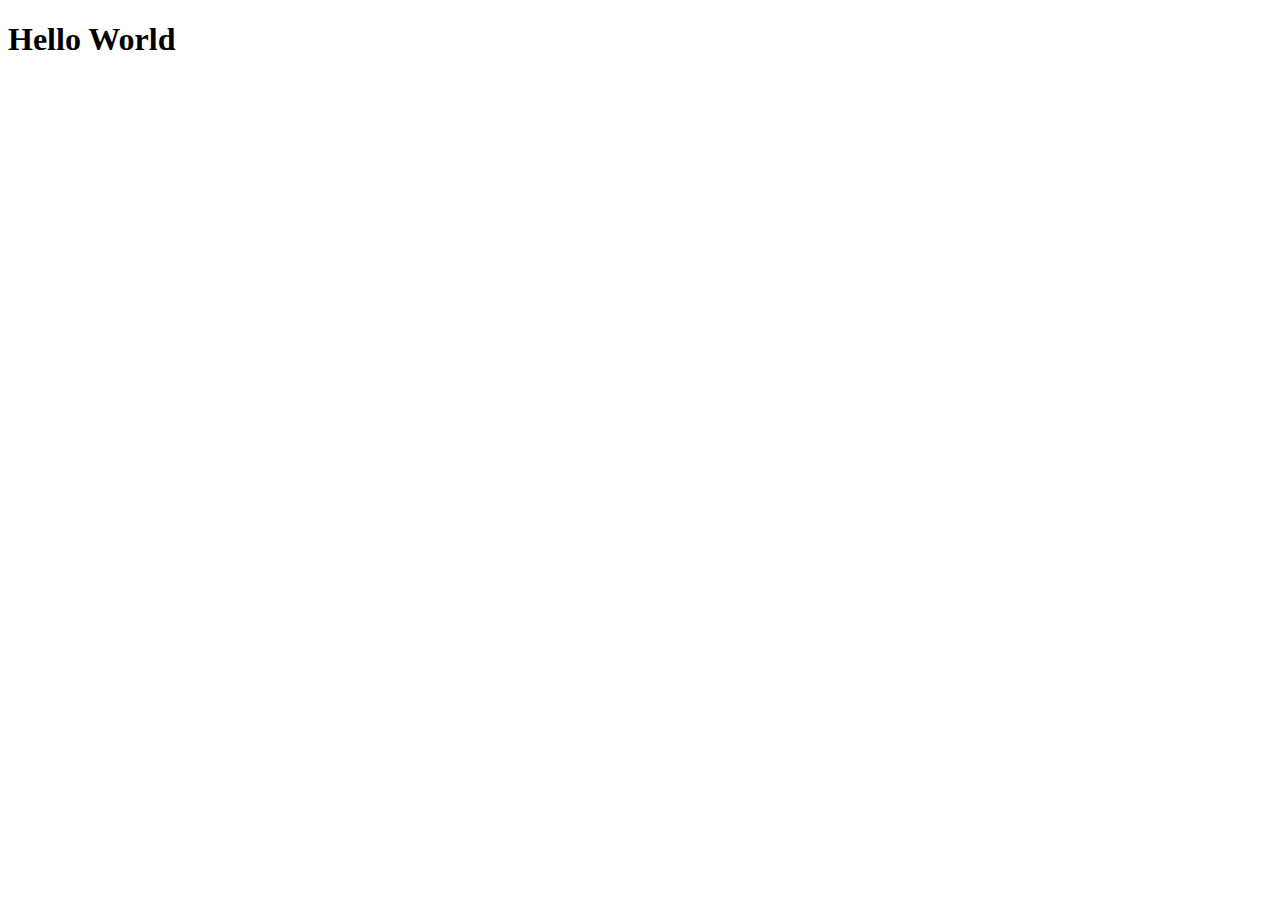
==== index.html @ 34170581 "Update index.html" ====
<!DOCTYPE html>
<html lang="ja">
<head>
  <meta charset="UTF-8">
  <meta name="viewport" content="width=device-width, initial-scale=1.0">
  <title>Document</title>
</head>
<body>
  <h1>Hello World</h1>
</body>
</html>
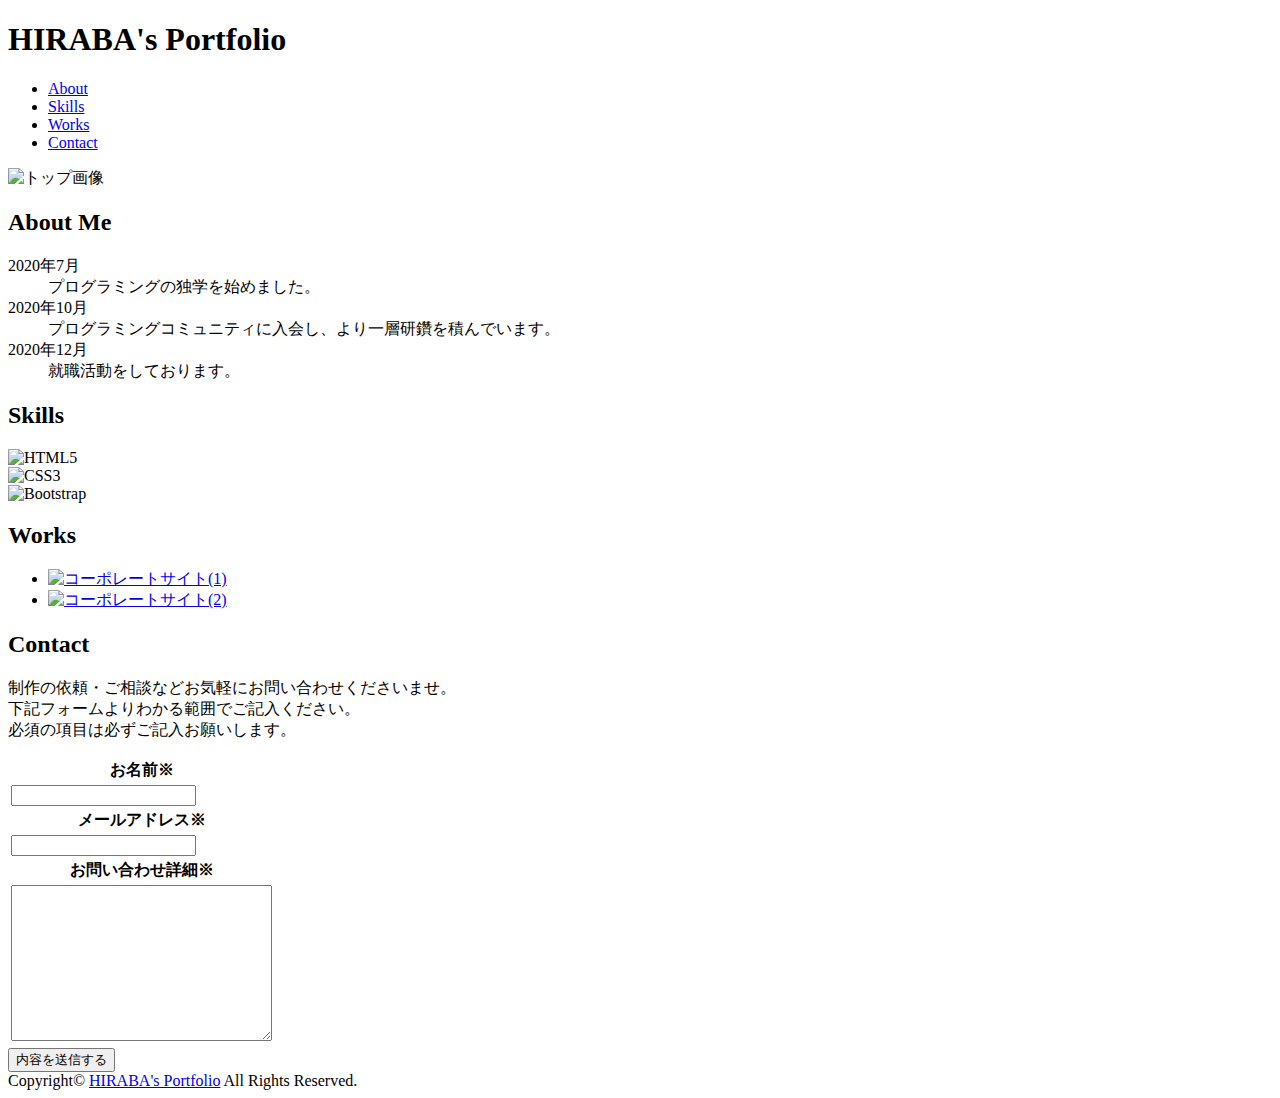
==== commit 24ed1c7d: "Rename home.html to index.html" ====
--- a/index.html
+++ b/index.html
@@ -1,11 +1,122 @@
-<!DOCTYPE html>
-<html lang="ja">
-<head>
-  <meta charset="UTF-8">
-  <meta name="viewport" content="width=device-width, initial-scale=1.0">
-  <title>Document</title>
-</head>
-<body>
-  <h1>Hello World</h1>
-</body>
-</html>
+<!DOCTYPE html>
+<html lang="ja">
+
+<head>
+  <meta charset="UTF-8">
+  <meta name="viewport" content="width=device-width, initial-scale=1.0">
+  <title>HIRABA's Portfolio</title>
+  <link rel="stylesheet" href="main.css">
+  <link rel="stylesheet" href="responsive.css">
+</head>
+
+<body>
+  <div class="content">
+    <header class="h-header">
+      <div class="h-h1">
+        <h1>HIRABA's Portfolio</h1>
+      </div>
+      <nav class="h-nav">
+        <ul class="h-nav-menu">
+          <li><a href="#About">About</a></li>
+          <li><a href="#Skills">Skills</a></li>
+          <li><a href="#Works">Works</li>
+          <li><a href="#Contact">Contact</a></li>
+        </ul>
+      </nav>
+      <div class="inner">
+
+        <div class="mainimg">
+          <img class="bodyimg" src="images\standself.jpg" alt="トップ画像">
+        </div>
+    </header>
+
+    <main class="main">
+      <section class="m-section">
+        <h2 class="m-h2" id="About">About Me</h2>
+        <dl class="m-about">
+          <dt class="m-about-date">2020年7月</dt>
+          <dd class="m-about-content">プログラミングの独学を始めました。</dd>
+          <dt class="m-about-date">2020年10月</dt>
+          <dd class="m-about-content">プログラミングコミュニティに入会し、より一層研鑽を積んでいます。</dd>
+          <dt class="m-about-date"> 2020年12月</dt>
+          <dd class="m-about-content">就職活動をしております。</dd>
+
+        </dl>
+      </section>
+      <section class="m-section-2">
+        <h2 class="m-h2" id="Skills">Skills</h2>
+        <article>
+          <img class="a-img" src="images/html5.svg" alt="HTML5">
+
+
+        </article>
+        <article>
+          <img class="a-img" src="images/css3.svg" alt="CSS3">
+        </article>
+        <article>
+          <img class="a-img" src="images/bootstrap-solid.svg" alt="Bootstrap">
+        </article>
+      </section>
+      <section class="m-section-2">
+        <h2 class="m-h2" id="Works">Works</h2>
+        <ul>
+          <li>
+            <a href="work1/index.html">
+              <img class="w-img" src="images/corporate1.png" alt="コーポレートサイト(1)">
+            </a>
+          </li>
+          <li>
+            <a href="work3(responsive)/home.html">
+              <img class="w-img" src="images/corporate2.png" alt="コーポレートサイト(2)">
+            </a>
+          </li>
+        
+        </ul>
+      </section>
+      <section class="m-section-3">
+        <h2 class="m-h2" id="Contact">Contact</h2>
+        <p class="c-p">制作の依頼・ご相談などお気軽にお問い合わせくださいませ。<br>
+          下記フォームよりわかる範囲でご記入ください。
+          <br>必須の項目は必ずご記入お願いします。
+        </p>
+        <div class="c-form">
+          <form action="#" method="post">
+            <table>
+              <tbody>
+                <tr>
+                  <th>お名前※</th>
+                </tr>
+                <tr>
+                  <td><input class="m-c-category" type="text" name="お名前"  required=""></td>
+                </tr>
+                <tr>
+                  <th>メールアドレス※</th>
+                </tr>
+                <tr>
+                  <td><input class="m-c-category" type="email" name="メールアドレス" required=""></td>
+                </tr>
+                <tr>
+                  <th>お問い合わせ詳細※</th>
+                </tr>
+                <tr>
+                  <td><textarea class="m-c-detail" name="お問い合わせ" id="m-f-info" cols="30" rows="10" required=""></textarea></td>
+                </tr>
+              </tbody>
+            </table>
+            <input type="submit" value="内容を送信する" class="button">
+          </form>
+        </div>
+      </section>
+    </main>
+    <footer class="footer">
+      Copyright© <a href="#">HIRABA's Portfolio</a> All Rights Reserved.
+      <br>
+      <span class="secondp"><a href="#"></a></span>
+    </footer>
+
+
+  </div>
+
+</body>
+
+</html>
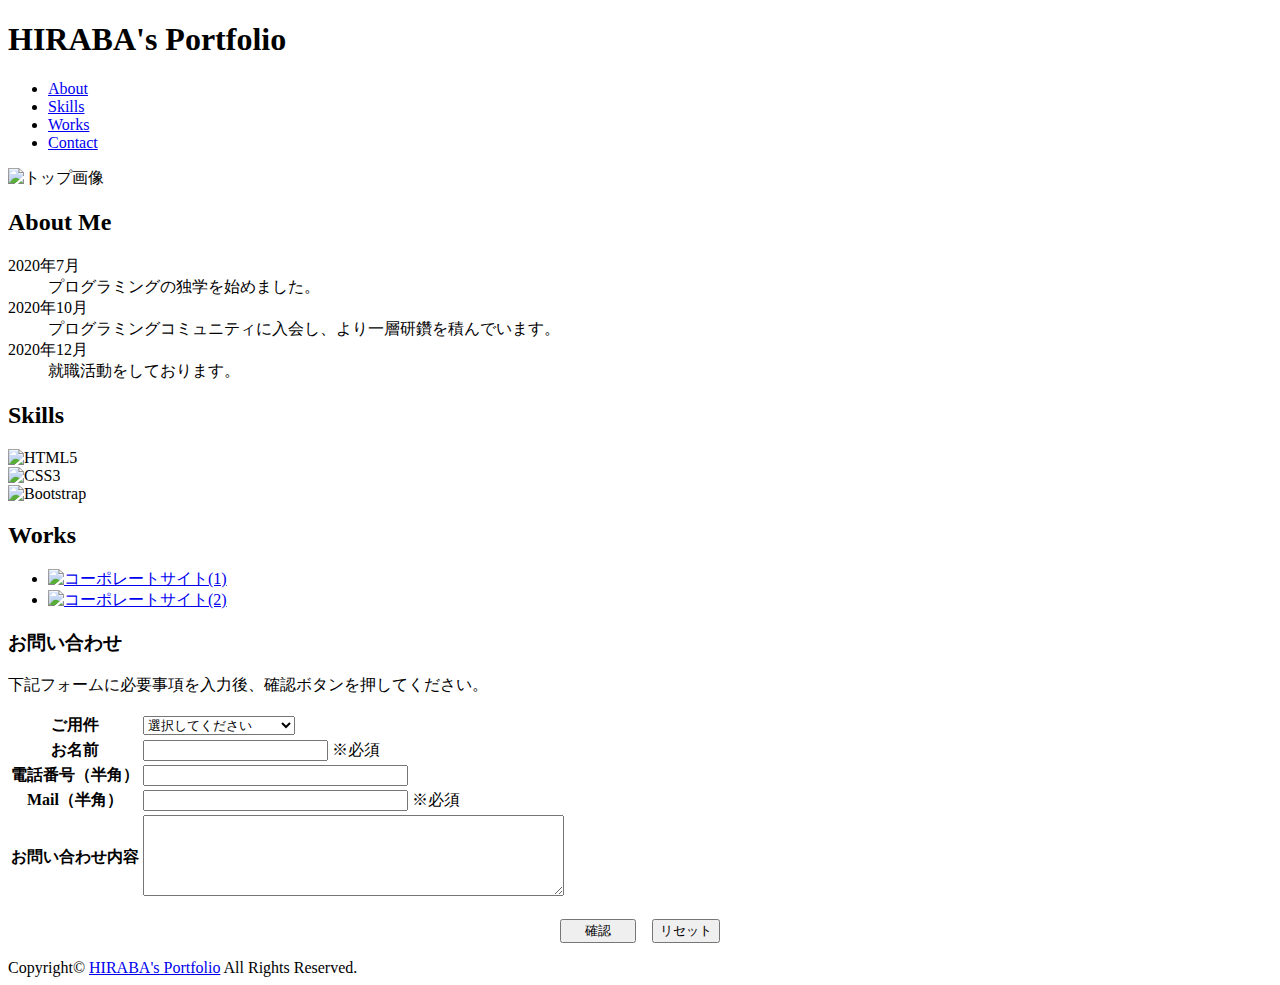
==== commit 60aa2efc: "Update index.html" ====
--- a/index.html
+++ b/index.html
@@ -3,8 +3,12 @@
 
 <head>
   <meta charset="UTF-8">
-  <meta name="viewport" content="width=device-width, initial-scale=1.0">
+<meta name="viewport" content="width=device-width, initial-scale=1, maximum-scale=1, user-scalable=no" />
+<meta name="format-detection" content="telephone=no">
   <title>HIRABA's Portfolio</title>
+  <meta name="Description" content="" />
+<meta name="Keywords" content="" />
+<meta http-equiv="Content-Style-Type" content="text/css" />
   <link rel="stylesheet" href="main.css">
   <link rel="stylesheet" href="responsive.css">
 </head>
@@ -73,6 +77,57 @@
         
         </ul>
       </section>
+
+<!-- お問い合わせフォーム -->
+<div id="formWrap">
+  <h3>お問い合わせ</h3>
+  <p>下記フォームに必要事項を入力後、確認ボタンを押してください。</p>
+  <form method="post" action="mail.php">
+    <table class="formTable">
+      <tr>
+        <th>ご用件</th>
+        <td><select name="ご用件">
+            <option value="">選択してください</option>
+            <option value="ご質問・お問い合わせ">ご質問・お問い合わせ</option>
+            <option value="リンクについて">リンクについて</option>
+          </select></td>
+      </tr>
+      <tr>
+        <th>お名前</th>
+        <td><input size="20" type="text" name="お名前" /> ※必須</td>
+      </tr>
+      <tr>
+        <th>電話番号（半角）</th>
+        <td><input size="30" type="text" name="電話番号" /></td>
+      </tr>
+      <tr>
+        <th>Mail（半角）</th>
+        <td><input size="30" type="text" name="Email" /> ※必須</td>
+      </tr>
+      <!--
+         <tr>
+        <th>性別</th>
+        <td><input type="radio" name="性別" value="男" /> 男　
+          <input type="radio" name="性別" value="女" /> 女 </td>
+      </tr>
+      <tr>
+        <th>サイトを知ったきっかけ</th>
+        <td><input name="サイトを知ったきっかけ[]" type="checkbox" value="友人・知人" /> 友人・知人　
+          <input name="サイトを知ったきっかけ[]" type="checkbox" value="検索エンジン" /> 検索エンジン</td>
+      </tr>
+     -->
+      <tr>
+        <th>お問い合わせ内容<br /></th>
+        <td><textarea name="お問い合わせ内容" cols="50" rows="5"></textarea></td>
+      </tr>
+    </table>
+    <p align="center">
+      <input type="submit" value="　 確認 　" />　<input type="reset" value="リセット" />
+    </p>
+  </form>
+  <!-- お問い合わせフォーム終了 -->
+
+  <!--
       <section class="m-section-3">
         <h2 class="m-h2" id="Contact">Contact</h2>
         <p class="c-p">制作の依頼・ご相談などお気軽にお問い合わせくださいませ。<br>
@@ -107,6 +162,7 @@
           </form>
         </div>
       </section>
+    -->
     </main>
     <footer class="footer">
       Copyright© <a href="#">HIRABA's Portfolio</a> All Rights Reserved.
